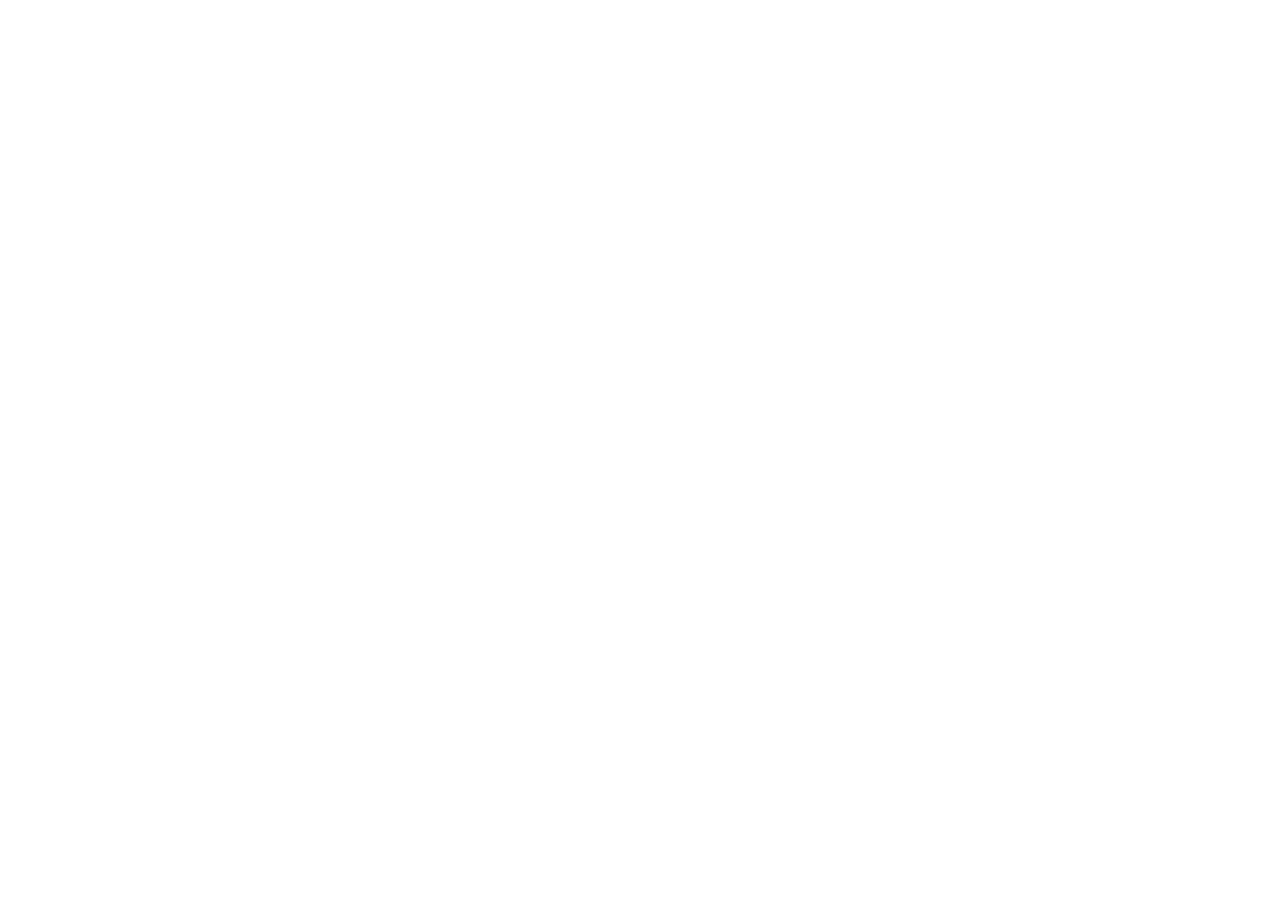
==== index.html @ 0dc25b86 "changes to the cue-thought code" ====
<!DOCTYPE html>
<html lang="no">
	<head>
		<meta charset="utf-8"/>
        <title>Survey</title>
		<script src="jspsych/jspsych.js"></script>
		<script src="jspsych/plugin-html-button-response.js"></script>
		<script src="jspsych/plugin-html-button-response-DISAGREE-AGREE.js"></script>
		<script src="jspsych/plugin-survey-likert.js"></script>
        <script src="jspsych/plugin-survey-multi-choice-disagree-agree.js"></script>
		<script src="jspsych/plugin-instructions.js"></script>
		<script src="jspsych/plugin-survey-text.js"></script>
		<script src="jspsych/plugin-survey.js"></script>
		<script src="jspsych/plugin-survey-html-form.js"></script>
		<link rel="stylesheet" href="jspsych/jspsych.css">
		<link rel="stylesheet" href="jspsych/survey_style.css">
	</head>
	<body>
	<script type="text/javascript" src="code.js"></script>
	</body>
</html>
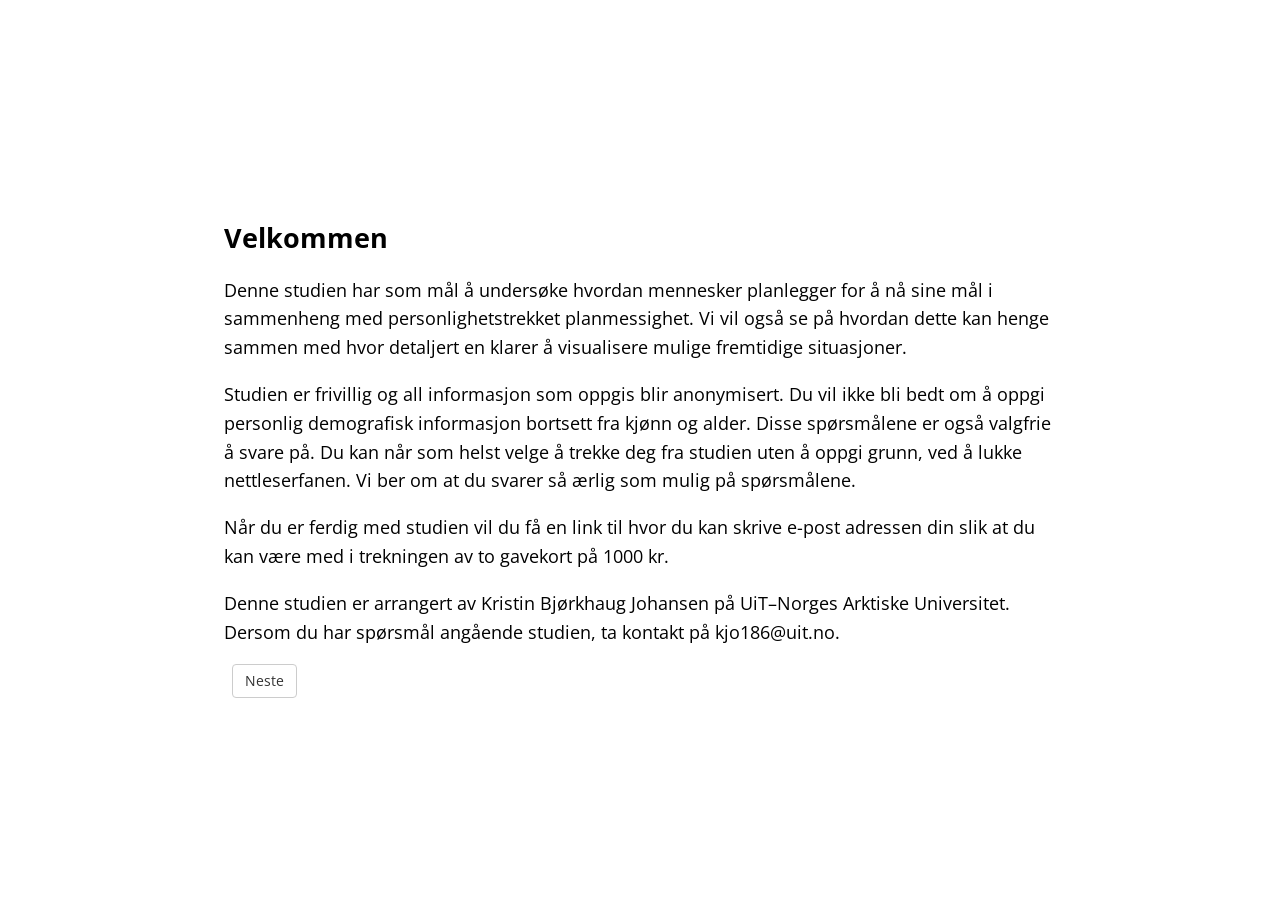
==== commit 68d0b50b: "consent form Trying to create a consent form" ====
--- a/index.html
+++ b/index.html
@@ -12,6 +12,7 @@
 		<script src="jspsych/plugin-survey-text.js"></script>
 		<script src="jspsych/plugin-survey.js"></script>
 		<script src="jspsych/plugin-survey-html-form.js"></script>
+		<script src="jspsych/plugin-external-html.js"></script>
 		<link rel="stylesheet" href="jspsych/jspsych.css">
 		<link rel="stylesheet" href="jspsych/survey_style.css">
 	</head>
